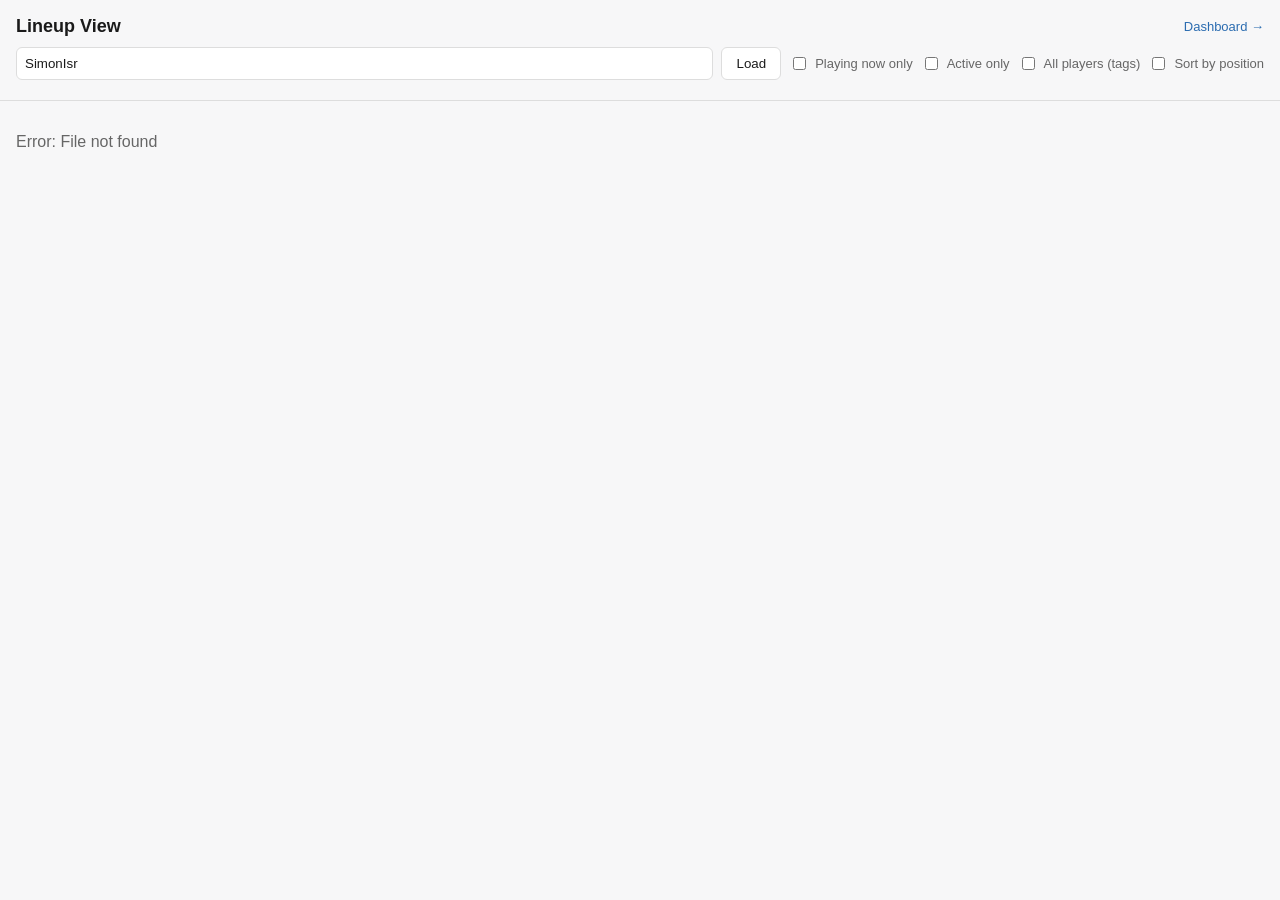
==== static/index.html @ 1371a46d "Initial commit: Lineup View Sleeper fantasy football lineup viewer -- every league, this week's oppo" ====
<!doctype html>
<html lang="en">
<head>
<meta charset="utf-8">
<meta name="viewport" content="width=device-width, initial-scale=1">
<title>Lineup View</title>
<link rel="stylesheet" href="/static/style.css">
</head>
<body>
  <header>
    <h1>Lineup View <a class="pagelink" href="/dashboard">Dashboard &rarr;</a></h1>
    <div class="controls">
      <input id="user" type="text" placeholder="Sleeper username or user_id" />
      <button id="load">Load</button>
      <label class="live-toggle">
        <input type="checkbox" id="liveOnly" />
        Playing now only
      </label>
      <label class="live-toggle">
        <input type="checkbox" id="activeOnly" />
        Active only
      </label>
      <label class="live-toggle">
        <input type="checkbox" id="allPlayers" />
        All players (tags)
      </label>
      <label class="live-toggle">
        <input type="checkbox" id="sortByPosition" />
        Sort by position
      </label>
      <label class="live-toggle" id="groupByTimeLabel" style="display:none">
        <input type="checkbox" id="groupByTime" />
        Group by game time
      </label>
    </div>
    <nav id="leagueTabs"></nav>
  </header>
  <main id="content">
    <p class="empty">Enter your Sleeper username above and hit Load.</p>
  </main>
  <script src="/static/app.js"></script>
</body>
</html>
---- static/style.css ----
:root {
  color-scheme: light dark;
  --bg: #0f1115;
  --panel: #171a21;
  --border: #2a2e37;
  --text: #e8eaed;
  --muted: #9aa0a6;
  --mine: #2b6cb0;
  --theirs: #b0492b;
  --live: #2f9e44;
}
@media (prefers-color-scheme: light) {
  :root { --bg: #f7f7f8; --panel: #ffffff; --border: #ddd; --text: #1a1a1a; --muted: #666; }
}
* { box-sizing: border-box; }
body { margin: 0; background: var(--bg); color: var(--text); font-family: -apple-system, Segoe UI, Roboto, sans-serif; }
header { position: sticky; top: 0; background: var(--bg); padding: 12px 16px 0; border-bottom: 1px solid var(--border); z-index: 5; }
h1 { font-size: 18px; margin: 4px 0 10px; display: flex; align-items: center; justify-content: space-between; }
.pagelink { font-size: 13px; font-weight: 400; color: var(--mine); text-decoration: none; }
.pagelink:hover { text-decoration: underline; }
.controls { display: flex; gap: 8px; align-items: center; flex-wrap: wrap; margin-bottom: 10px; }
input[type=text] { flex: 1; min-width: 180px; padding: 8px; border-radius: 6px; border: 1px solid var(--border); background: var(--panel); color: var(--text); }
button { padding: 8px 14px; border-radius: 6px; border: 1px solid var(--border); background: var(--panel); color: var(--text); cursor: pointer; }
.live-toggle { display: flex; align-items: center; gap: 6px; font-size: 13px; color: var(--muted); white-space: nowrap; }
nav#leagueTabs { display: flex; gap: 6px; overflow-x: auto; padding-bottom: 10px; }
nav#leagueTabs button { white-space: nowrap; font-size: 13px; padding: 6px 10px; }
nav#leagueTabs button.active { background: var(--mine); color: #fff; border-color: var(--mine); }
main { padding: 16px; }
.empty { color: var(--muted); }
.matchup { border: 1px solid var(--border); border-radius: 10px; margin-bottom: 16px; overflow: hidden; }
.matchup h2 { font-size: 14px; margin: 0; padding: 10px 12px; background: var(--panel); border-bottom: 1px solid var(--border); }
.matchup .note { padding: 12px; color: var(--muted); font-size: 13px; }
.columns { display: grid; grid-template-columns: 1fr 1fr; gap: 0; }
.column { padding: 8px 0; }
.column + .column { border-left: 1px solid var(--border); }
.column h3 { font-size: 12px; text-transform: uppercase; letter-spacing: .04em; color: var(--muted); margin: 0 12px 6px; }
.row { display: flex; flex-wrap: wrap; justify-content: space-between; gap: 8px; padding: 6px 12px; font-size: 14px; }
.row .breakdown { flex-basis: 100%; font-size: 11px; color: var(--muted); margin-left: 13px; }
.row:hover { background: rgba(127,127,127,0.08); }
.row.bench { opacity: .55; }
.row .name { display: flex; gap: 6px; align-items: baseline; }
.row .pos { font-size: 11px; color: var(--muted); }
.scores { display: flex; align-items: baseline; gap: 6px; flex-shrink: 0; }
.pts { font-variant-numeric: tabular-nums; }
.pts.proj { color: var(--muted); font-size: 12px; }
.pts.proj::before { content: "\2192\a0"; } /* "→ " -- actual, then projected */
.row.total { font-weight: 700; border-top: 1px solid var(--border); margin-top: 2px; padding-top: 8px; }
.dot { width: 7px; height: 7px; border-radius: 50%; display: inline-block; margin-right: 4px; }
.dot.live { background: var(--live); }
.dot.dead { background: transparent; }
.badge { font-size: 10px; color: var(--muted); border: 1px solid var(--border); border-radius: 4px; padding: 1px 5px; margin-left: 6px; }

.tags { display: inline-flex; gap: 4px; margin-left: 6px; vertical-align: middle; }
.tag { font-size: 10px; font-weight: 600; border-radius: 4px; padding: 2px 6px; letter-spacing: .02em; cursor: default; }
.tag.mine { background: var(--mine); color: #fff; }
.tag.opp { background: var(--theirs); color: #fff; }
.tag.cross { border-radius: 50%; width: 16px; height: 16px; padding: 0; display: inline-flex; align-items: center; justify-content: center; }

.week-note { color: var(--muted); font-size: 13px; margin: 0 0 12px; }
.dash-grid { display: grid; grid-template-columns: repeat(auto-fill, minmax(280px, 1fr)); gap: 14px; }
.dash-card { display: block; border: 1px solid var(--border); border-radius: 10px; padding: 12px 14px; background: var(--panel); color: inherit; text-decoration: none; transition: border-color .1s, transform .1s; }
a.dash-card:hover { border-color: var(--mine); transform: translateY(-1px); }
.dash-card.muted { opacity: .7; }
.dash-card h2 { font-size: 14px; margin: 0 0 10px; }
.dash-card.winning { border-color: var(--live); }
.dash-card.losing { border-color: var(--theirs); }
.dash-row { display: flex; align-items: flex-start; gap: 8px; }
.dash-side { flex: 1; min-width: 0; }
.dash-vs { color: var(--muted); font-size: 11px; padding-top: 22px; }
.dash-owner { font-size: 12px; color: var(--muted); white-space: nowrap; overflow: hidden; text-overflow: ellipsis; }
.dash-score { font-size: 26px; font-weight: 700; font-variant-numeric: tabular-nums; line-height: 1.2; }
.dash-proj { font-size: 12px; color: var(--muted); }
.dash-ytp { font-size: 11px; color: var(--muted); margin-top: 6px; }
.dash-ytp.done { color: var(--live); }
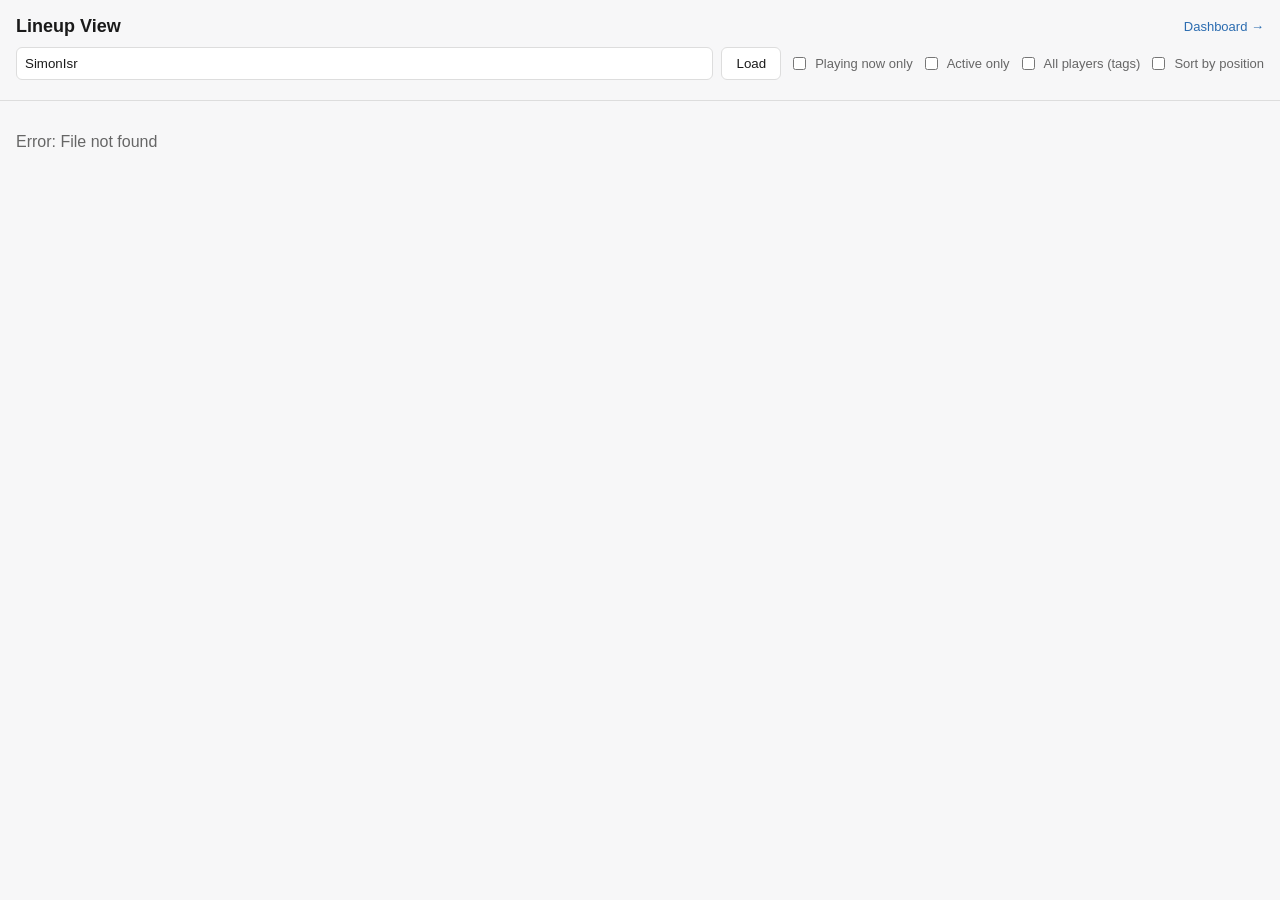
==== commit 7e4eb0cb: "Add optional GA4 analytics layer - server.py: injects the GA gtag snippet into index.html/dashboard." ====
--- a/static/index.html
+++ b/static/index.html
@@ -5,6 +5,7 @@
 <meta name="viewport" content="width=device-width, initial-scale=1">
 <title>Lineup View</title>
 <link rel="stylesheet" href="/static/style.css">
+<!--GA_SNIPPET-->
 </head>
 <body>
   <header>
@@ -38,6 +39,7 @@
   <main id="content">
     <p class="empty">Enter your Sleeper username above and hit Load.</p>
   </main>
+  <script src="/static/analytics.js"></script>
   <script src="/static/app.js"></script>
 </body>
 </html>
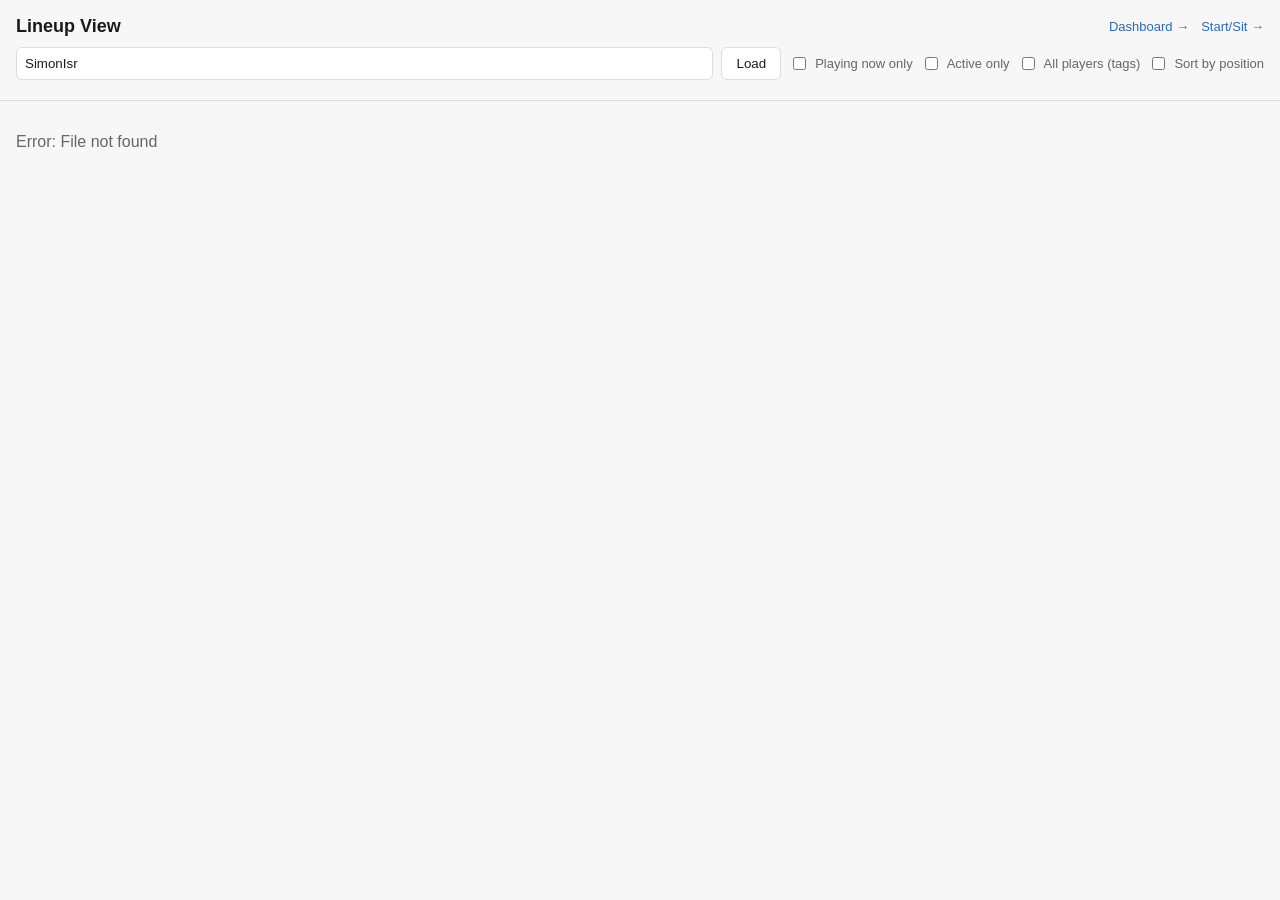
==== commit 2f1d07a5: "Add /start-sit: per-league start/sit + flex-slot recommendations New lineup.py module, called from b" ====
--- a/static/index.html
+++ b/static/index.html
@@ -9,7 +9,10 @@
 </head>
 <body>
   <header>
-    <h1>Lineup View <a class="pagelink" href="/dashboard">Dashboard &rarr;</a></h1>
+    <h1>Lineup View <span class="pagelinks">
+      <a class="pagelink" href="/dashboard">Dashboard &rarr;</a>
+      <a class="pagelink" href="/start-sit">Start/Sit &rarr;</a>
+    </span></h1>
     <div class="controls">
       <input id="user" type="text" placeholder="Sleeper username or user_id" />
       <button id="load">Load</button>
--- a/static/style.css
+++ b/static/style.css
@@ -16,6 +16,7 @@
 body { margin: 0; background: var(--bg); color: var(--text); font-family: -apple-system, Segoe UI, Roboto, sans-serif; }
 header { position: sticky; top: 0; background: var(--bg); padding: 12px 16px 0; border-bottom: 1px solid var(--border); z-index: 5; }
 h1 { font-size: 18px; margin: 4px 0 10px; display: flex; align-items: center; justify-content: space-between; }
+.pagelinks { display: inline-flex; gap: 12px; font-size: 13px; }
 .pagelink { font-size: 13px; font-weight: 400; color: var(--mine); text-decoration: none; }
 .pagelink:hover { text-decoration: underline; }
 .controls { display: flex; gap: 8px; align-items: center; flex-wrap: wrap; margin-bottom: 10px; }
@@ -72,3 +73,24 @@
 .dash-proj { font-size: 12px; color: var(--muted); }
 .dash-ytp { font-size: 11px; color: var(--muted); margin-top: 6px; }
 .dash-ytp.done { color: var(--live); }
+
+.reco-table { display: flex; flex-direction: column; }
+.reco-row { display: grid; grid-template-columns: 90px 1fr 1fr; gap: 8px; padding: 8px 12px; font-size: 13px; align-items: center; border-top: 1px solid var(--border); }
+.reco-row:first-child { border-top: none; }
+.reco-row.reco-head { font-size: 11px; text-transform: uppercase; letter-spacing: .04em; color: var(--muted); border-top: none; padding-bottom: 4px; }
+.reco-row.changed { background: rgba(43,108,176,0.08); }
+.reco-row.locked { opacity: .6; }
+.reco-slot { font-weight: 600; display: flex; align-items: center; gap: 4px; }
+.reco-lock { font-size: 11px; }
+.reco-name { display: block; }
+.reco-meta { display: block; font-size: 11px; color: var(--muted); }
+.reco-proj, .reco-kickoff { white-space: nowrap; }
+.reco-flag { color: var(--theirs); font-weight: 600; }
+.reco-empty { color: var(--muted); }
+.reco-notes { list-style: none; margin: 0; padding: 10px 12px; border-top: 1px solid var(--border); font-size: 13px; display: flex; flex-direction: column; gap: 6px; }
+.note-start { color: var(--live); }
+.note-sit { color: var(--theirs); }
+.note-move { color: var(--muted); }
+@media (max-width: 480px) {
+  .reco-row { grid-template-columns: 70px 1fr 1fr; font-size: 12px; }
+}
